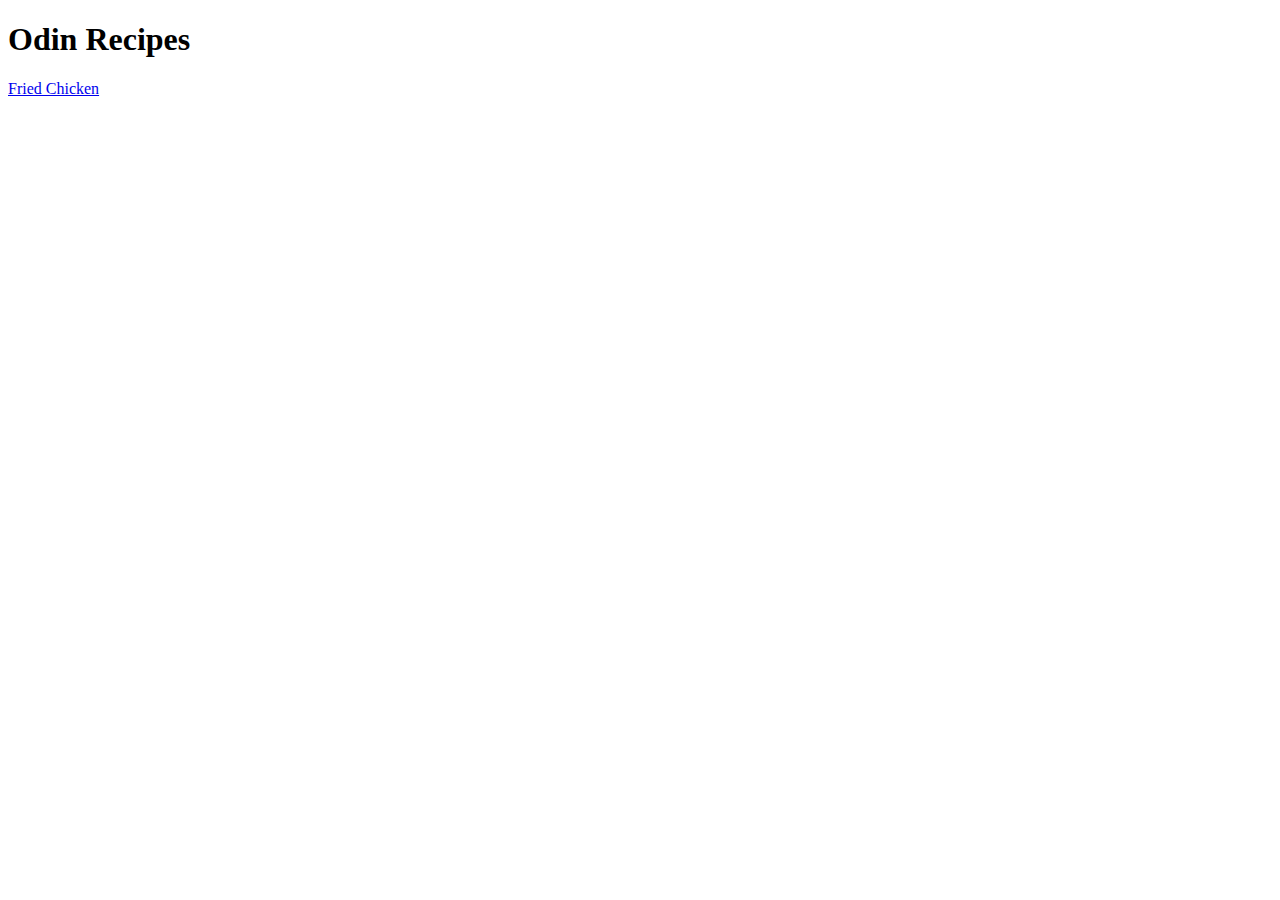
==== index.html @ c69feb6b "update index.html" ====
<!DOCTYPE html>
<html lang="en">

    <head>
        <meta charset="UTF-8">
        <title>Odin Recipes Project</title>
    </head>

    <body>
        <h1>Odin Recipes</h1>
        <a href="recipes/friedchicken.html">Fried Chicken</a>

    </body>
</html>
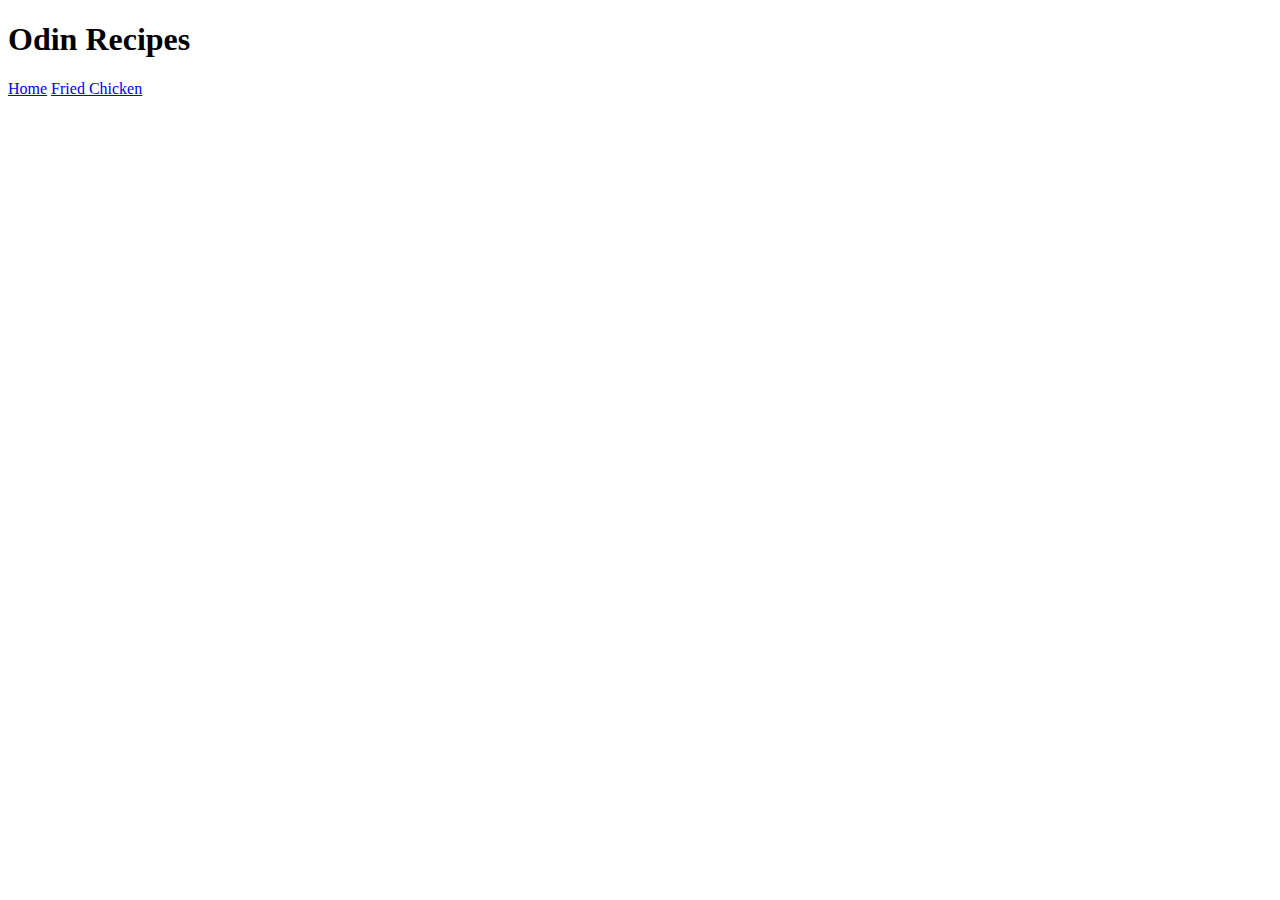
==== commit e214fd95: "Add tiramisucake.html" ====
--- a/index.html
+++ b/index.html
@@ -8,7 +8,7 @@
 
     <body>
         <h1>Odin Recipes</h1>
+        <a href="index.html">Home</a>
         <a href="recipes/friedchicken.html">Fried Chicken</a>
-
     </body>
 </html>
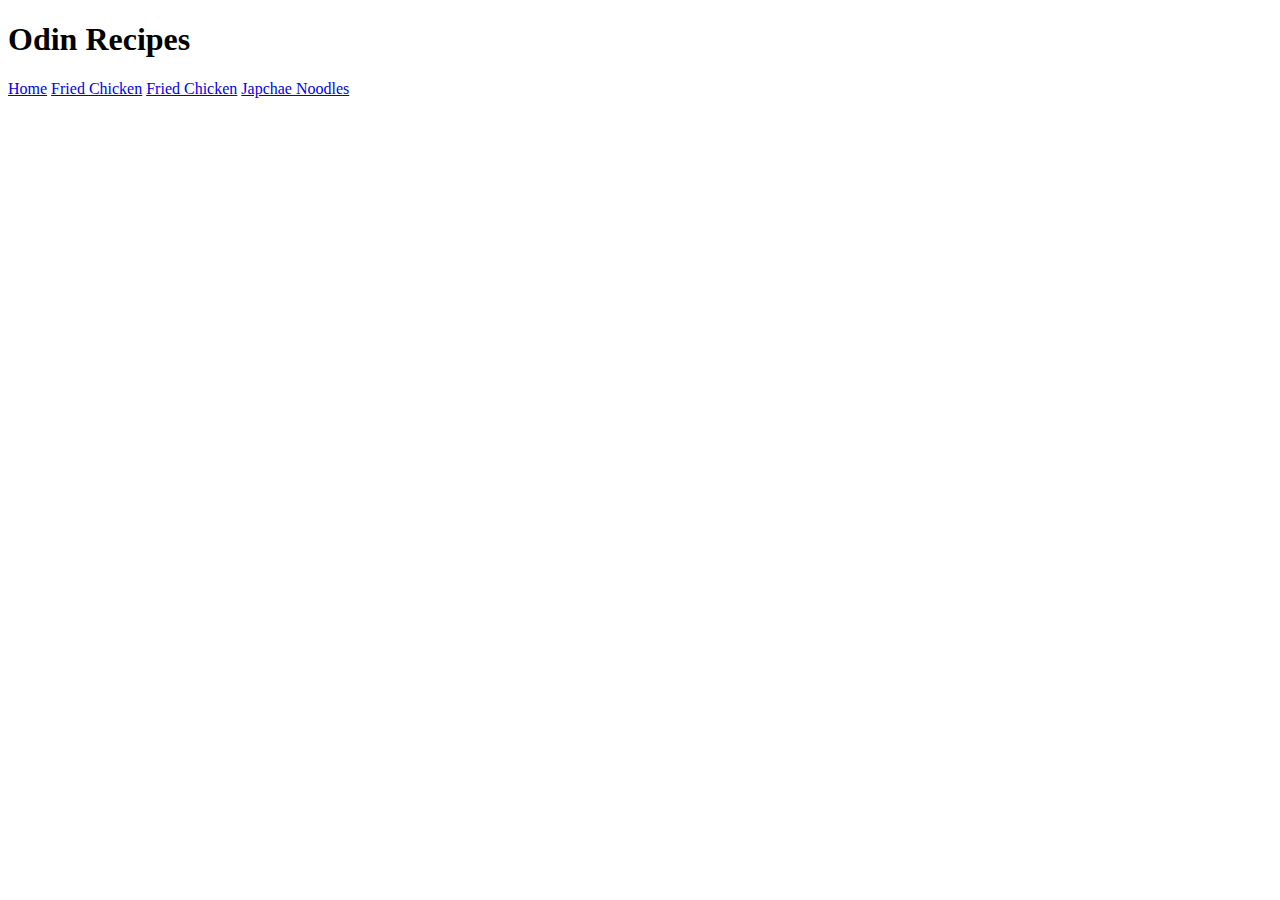
==== commit 02c3ac09: "update index.html" ====
--- a/index.html
+++ b/index.html
@@ -10,5 +10,7 @@
         <h1>Odin Recipes</h1>
         <a href="index.html">Home</a>
         <a href="recipes/friedchicken.html">Fried Chicken</a>
+        <a href="recipes/tiramisucake.html">Fried Chicken</a>
+        <a href="recipes/japchaenoodle.html">Japchae Noodles</a>
     </body>
 </html>
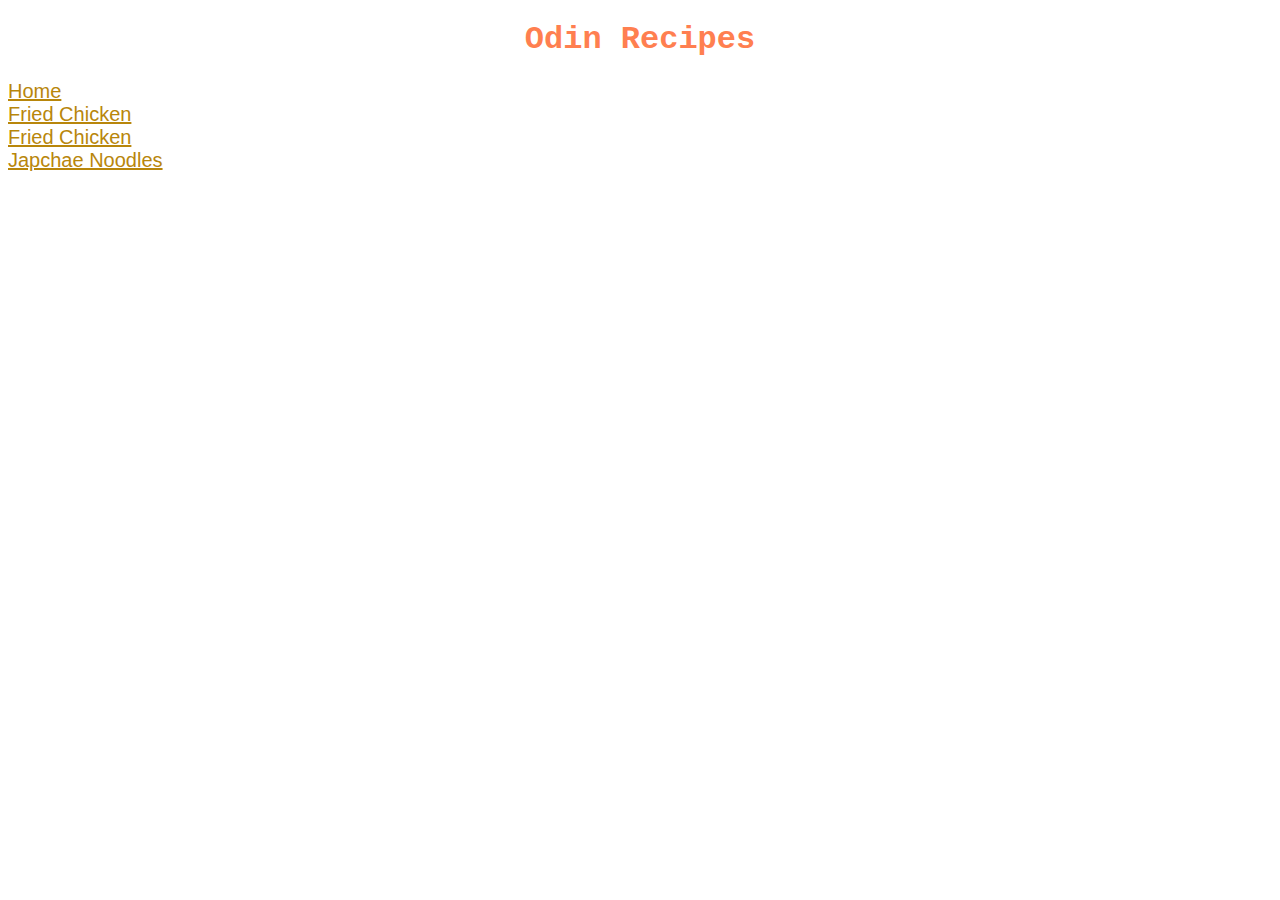
==== commit 64c76e07: "update index.html and style.css" ====
--- a/index.html
+++ b/index.html
@@ -4,13 +4,15 @@
     <head>
         <meta charset="UTF-8">
         <title>Odin Recipes Project</title>
+
+        <link rel="stylesheet" href="style.css">
     </head>
 
     <body>
-        <h1>Odin Recipes</h1>
-        <a href="index.html">Home</a>
-        <a href="recipes/friedchicken.html">Fried Chicken</a>
-        <a href="recipes/tiramisucake.html">Fried Chicken</a>
-        <a href="recipes/japchaenoodle.html">Japchae Noodles</a>
+        <h1 class="header">Odin Recipes</h1>
+        <a href="index.html" class="link">Home</a>
+        <a href="recipes/friedchicken.html" class="link">Fried Chicken</a>
+        <a href="recipes/tiramisucake.html" class="link">Fried Chicken</a>
+        <a href="recipes/japchaenoodle.html" class="link">Japchae Noodles</a>
     </body>
 </html>
--- a/style.css
+++ b/style.css
@@ -0,0 +1,13 @@
+.header{
+    font-family: 'Courier New', Courier, monospace;
+    color: coral;
+    text-align: center;
+}
+
+.link{
+    
+    font-family:'Segoe UI', Tahoma, Geneva, Verdana, sans-serif;
+    display: block;
+    font-size: 20px;
+    color:darkgoldenrod;
+}